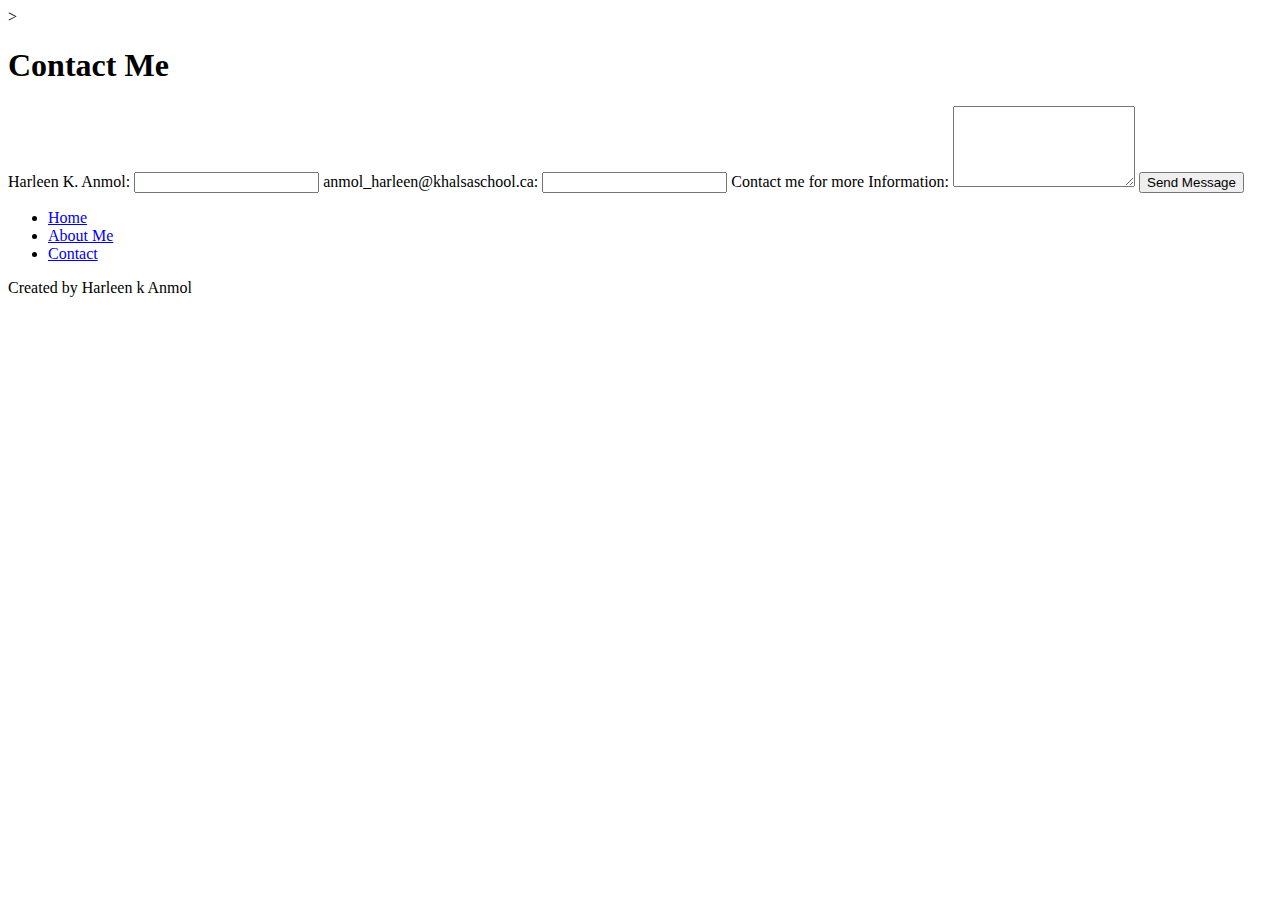
==== index.html @ dbc0992a "Add files via upload" ====
>

<!DOCTYPE html>
<html lang="en">
<head>
    <meta charset="UTF-8">
    <meta name="viewport" content="width=device-width, initial-scale=1.0">
    <title>Contact - Harleen K. Anmol</title>
    <link rel="stylesheet" href="style.css">
    <script src="script.js" defer></script>
</head>
<body>
    <header>
        <h1>Contact Me</h1>
    </header>

   <section class="contact">
        <form id="contact-form">
            <label for="name">Harleen K. Anmol:</label>
            <input type="text" id="name" name="name" required>

            <label for="email">anmol_harleen@khalsaschool.ca:</label>
            <input type="email" id="email" name="email" required>

            <label for="message">Contact me for more Information:</label>
            <textarea id="message" name="message" rows="5" required></textarea>

            <button type="submit">Send Message</button>
        </form>

        <div id="form-response"></div>
    </section>

    <nav>
        <ul>
            <li><a href="index.html">Home</a></li>
            <li><a href="about.html">About Me</a></li>
            <li><a href="contact.html">Contact</a></li>
        </ul>
    </nav>

    <footer>
        <p>Created by Harleen k Anmol</p>
    </footer>

    <script src="script.js"></script>
</body>
</html>
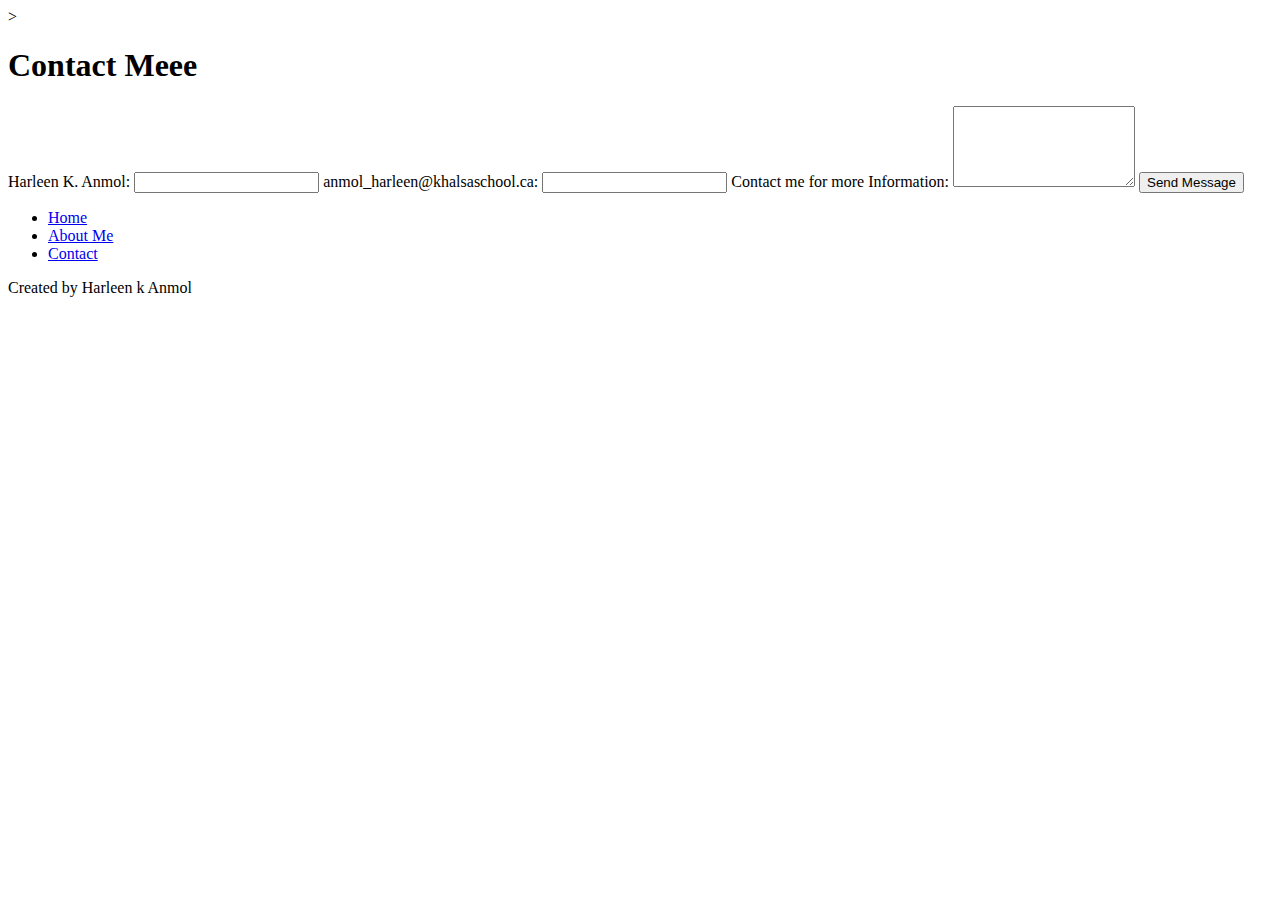
==== commit 925a47bb: "HA change" ====
--- a/index.html
+++ b/index.html
@@ -11,7 +11,7 @@
 </head>
 <body>
     <header>
-        <h1>Contact Me</h1>
+        <h1>Contact Meee</h1>
     </header>
 
    <section class="contact">
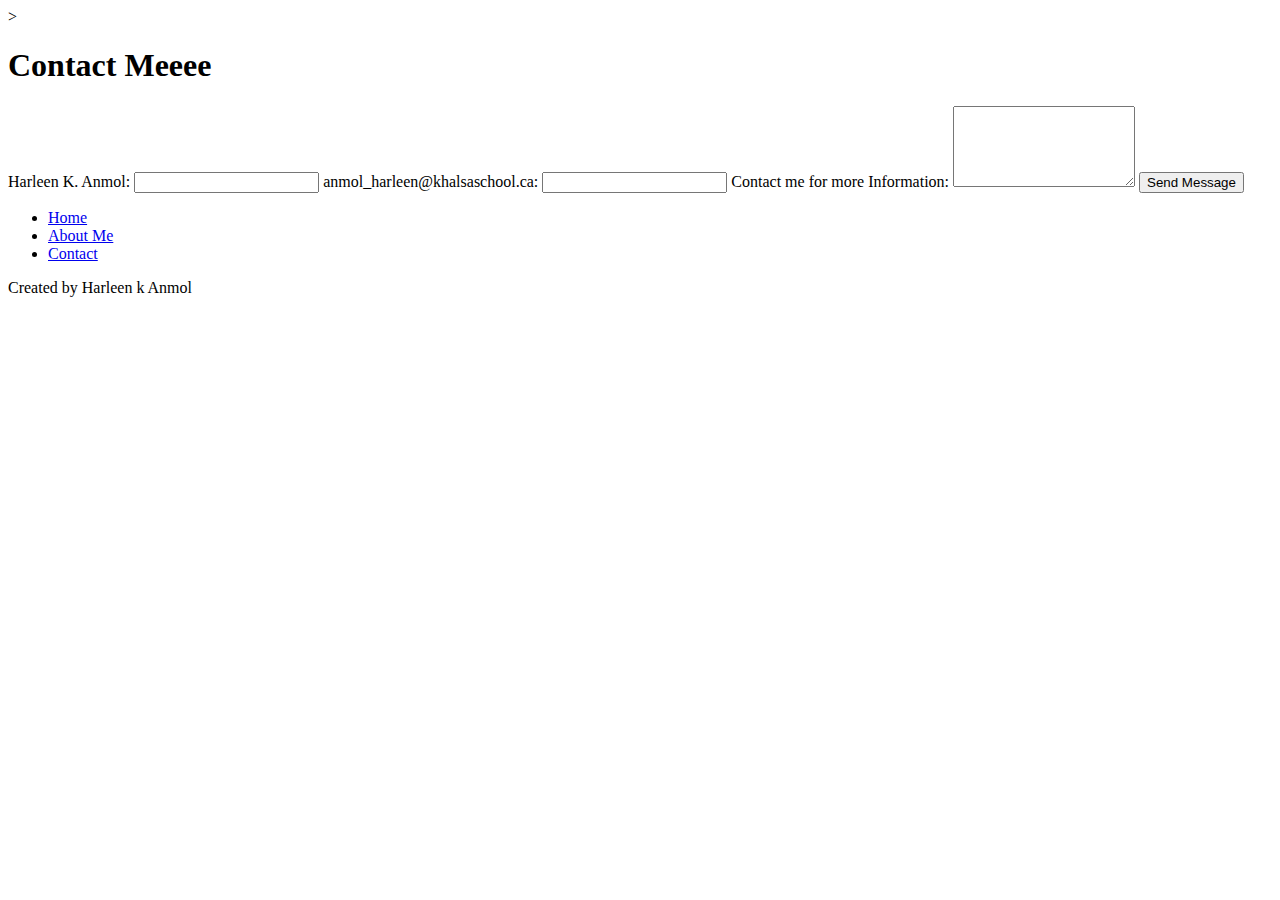
==== commit e9f6d4e6: "HA" ====
--- a/index.html
+++ b/index.html
@@ -11,7 +11,7 @@
 </head>
 <body>
     <header>
-        <h1>Contact Meee</h1>
+        <h1>Contact Meeee</h1>
     </header>
 
    <section class="contact">
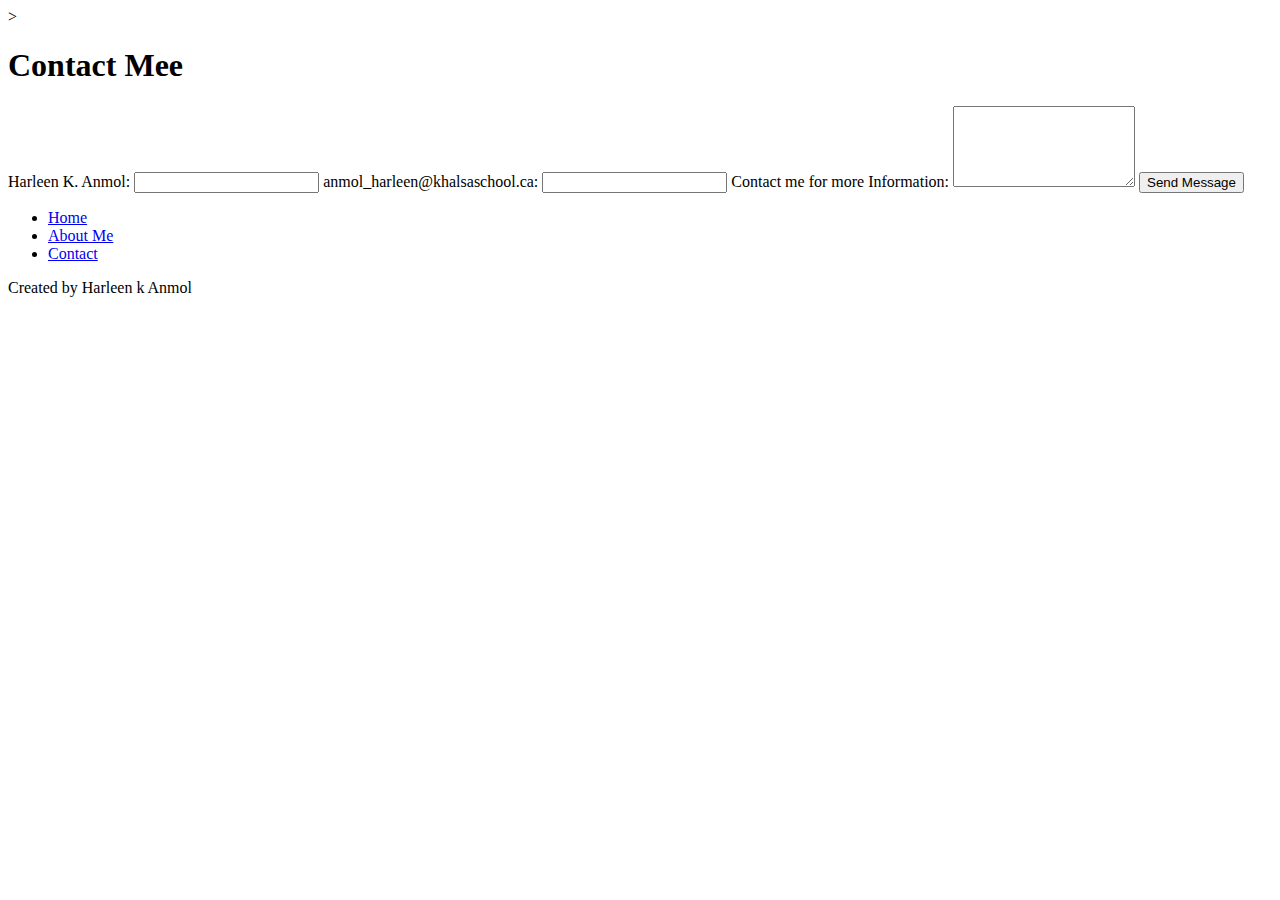
==== commit 2aa6aec3: "HA'" ====
--- a/index.html
+++ b/index.html
@@ -11,7 +11,7 @@
 </head>
 <body>
     <header>
-        <h1>Contact Meeee</h1>
+        <h1>Contact Mee</h1>
     </header>
 
    <section class="contact">
